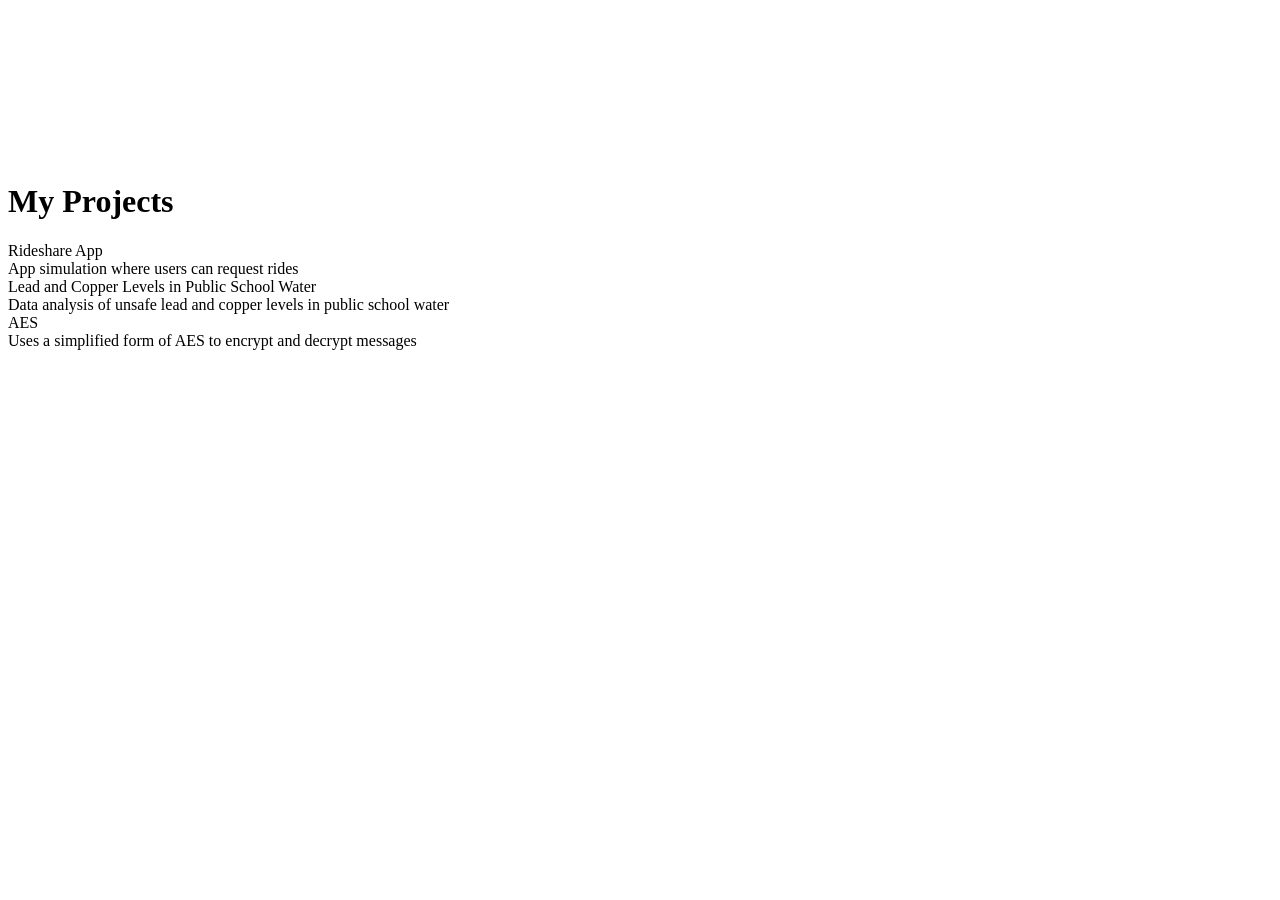
==== project.html @ 97d6a565 "homework 2 update" ====
<!DOCTYPE html>
<html lang = "en">
    <head>
        <title>
            Homework 2
        </title>
        <style>
        </style>
    </head>
    <body>
        <div class = "video-background">
            <video autoplay loop playsinline>
                <source src = "background.mp4">
            </video>
        </div>
        <h1>
            My Projects
        </h1>
        <p>
            Rideshare App <br>
            App simulation where users can request rides <br>
            Lead and Copper Levels in Public School Water <br>
            Data analysis of unsafe lead and copper levels in public school water <br>
            AES <br>
            Uses a simplified form of AES to encrypt and decrypt messages
        </p>
    </body>
</html>
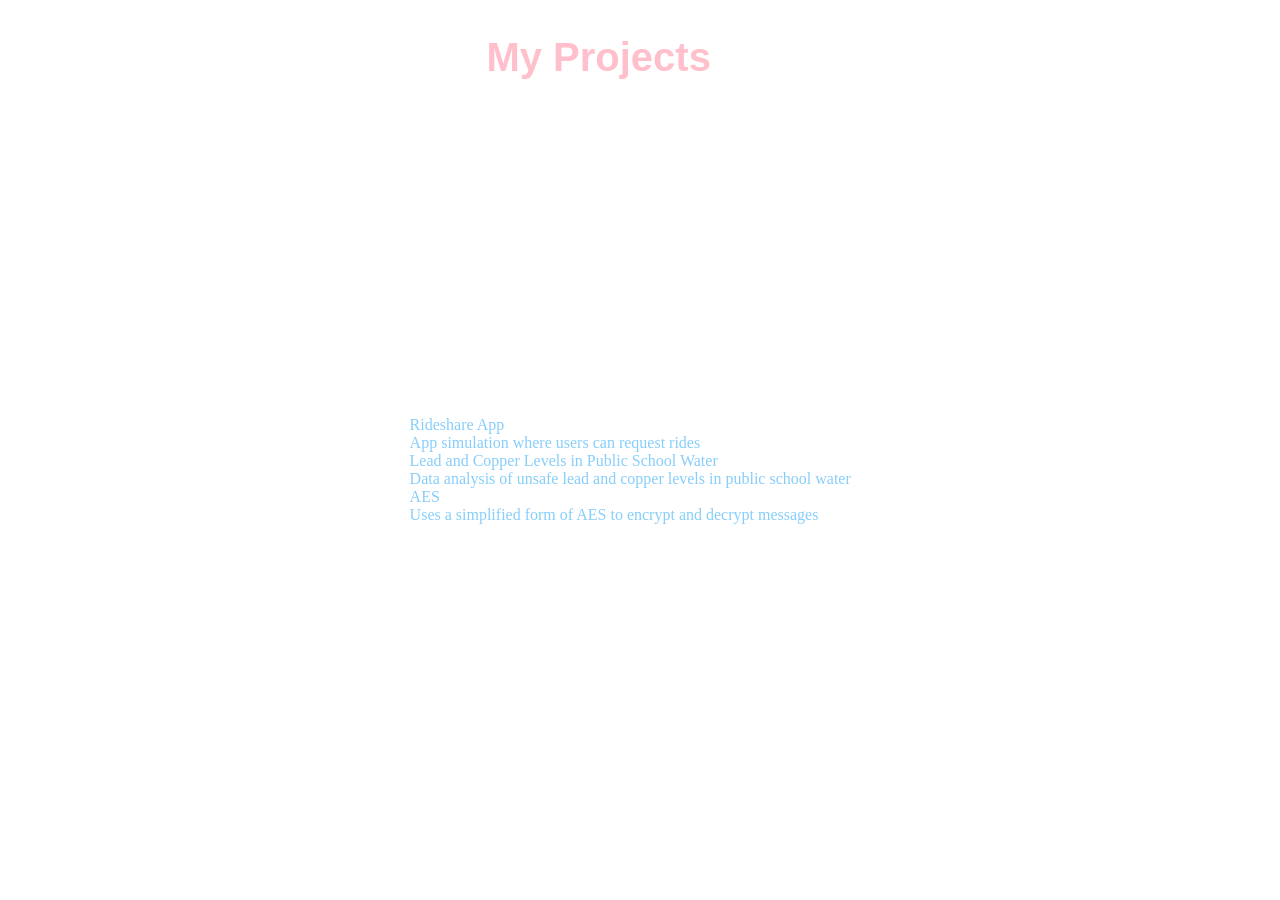
==== commit c8776bd3: "update" ====
--- a/project.html
+++ b/project.html
@@ -5,6 +5,30 @@
             Homework 2
         </title>
         <style>
+            h1 {
+                font-family: 'Chewy', sans-serif; 
+                color: pink;
+                background-color: white;
+                position: absolute;
+                left: 38%;
+                font-size: 40px
+            }
+            p {
+                background-color: white;
+                color: lightskyblue;
+                position: absolute;
+                left: 32%;
+                bottom: 40%;
+            }
+            video {position: fixed; 
+                    right: 0; 
+                    bottom: 0; 
+                    left: 0; 
+                    top: 0; 
+                    width: 100%; 
+                    height: 100%; 
+                    object-fit: cover;
+                }
         </style>
     </head>
     <body>
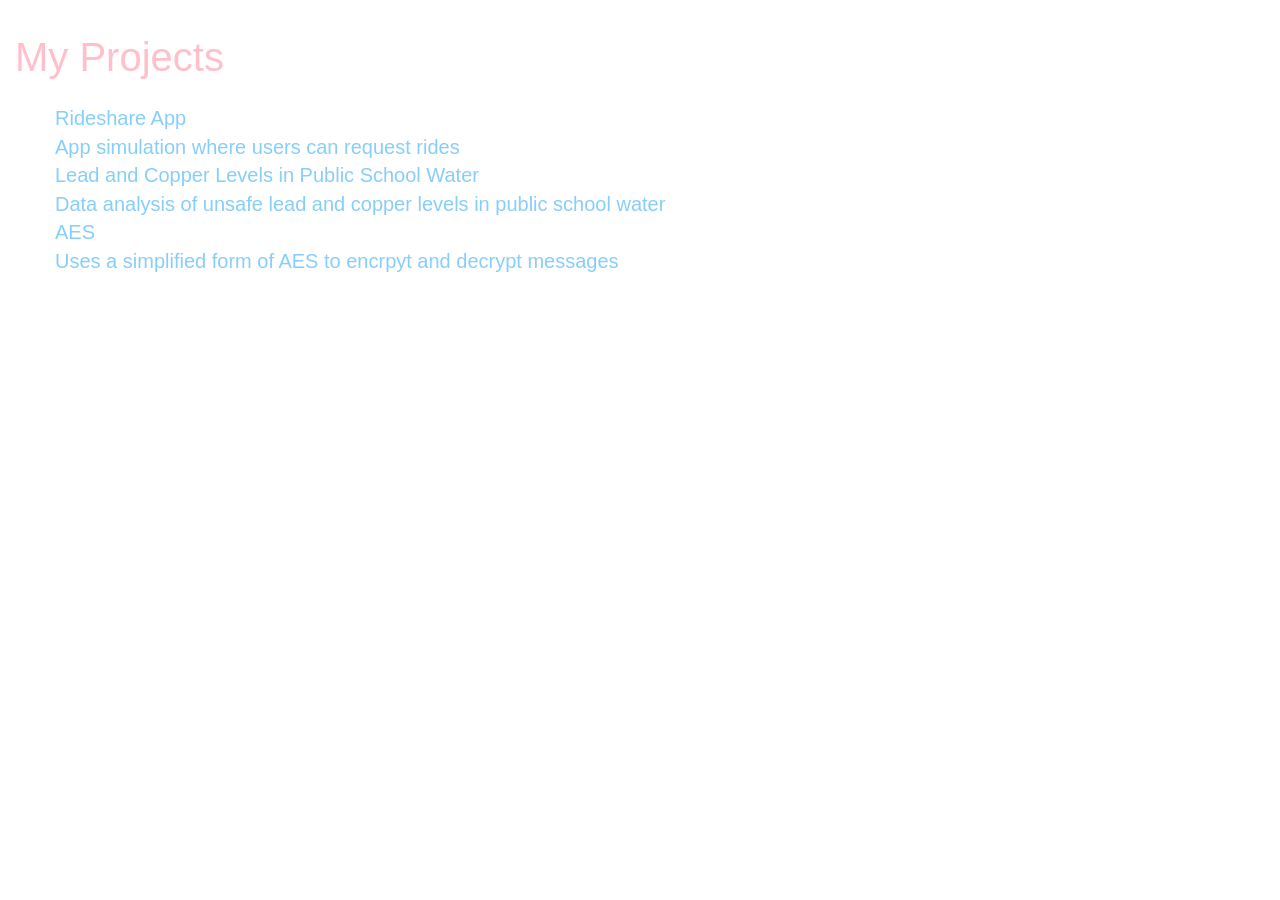
==== commit 88f70c0a: "update hw 2" ====
--- a/project.html
+++ b/project.html
@@ -1,52 +1,81 @@
 <!DOCTYPE html>
 <html lang = "en">
     <head>
+        <meta charset="UTF-8">
+        <meta name="viewport" content = "width=device-width, initial-scale=1.0">
+        <link rel="stylesheet" href="https://maxcdn.bootstrapcdn.com/bootstrap/3.4.1/css/bootstrap.min.css">
         <title>
             Homework 2
         </title>
         <style>
+            @media only screen and (max-width: 480px) {
+                h1 {
+                    font-size: 25px;
+                }
+                p {
+                    font-size: 15px
+                }
+            }
+            body {
+                margin: 0;
+                height: 100%;
+            }
+
             h1 {
-                font-family: 'Chewy', sans-serif; 
+                font-family: Arial, Helvetica, sans-serif;
+                background-color: white;
                 color: pink;
-                background-color: white;
-                position: absolute;
-                left: 38%;
+                position: relative;
+                display: inline-block;
+                padding: 15px;
                 font-size: 40px
             }
             p {
+                font-family: Arial, Helvetica, sans-serif;
                 background-color: white;
                 color: lightskyblue;
-                position: absolute;
-                left: 32%;
-                bottom: 40%;
+                display: inline-block;
+                font-size: 20px
+                
             }
             video {position: fixed; 
-                    right: 0; 
-                    bottom: 0; 
                     left: 0; 
                     top: 0; 
                     width: 100%; 
                     height: 100%; 
                     object-fit: cover;
+                    z-index: -1;
                 }
+            .content {
+                position: relative;
+                z-index: 1;
+                text-align: center;
+                padding-top: 10%
+            }
         </style>
     </head>
     <body>
-        <div class = "video-background">
-            <video autoplay loop playsinline>
-                <source src = "background.mp4">
-            </video>
-        </div>
         <h1>
             My Projects
         </h1>
-        <p>
-            Rideshare App <br>
-            App simulation where users can request rides <br>
-            Lead and Copper Levels in Public School Water <br>
-            Data analysis of unsafe lead and copper levels in public school water <br>
-            AES <br>
-            Uses a simplified form of AES to encrypt and decrypt messages
-        </p>
+        <div class = "video-background">
+            <video autoplay muted loop playsinline>
+                <source src = "background.mp4" type = "video/mp4">
+            </video>
+        </div>
+        <div class = "container">
+            <div class = "row" >
+                <div class = "col-lg">
+                    <p>
+                        Rideshare App <br>
+                        App simulation where users can request rides <br>
+                        Lead and Copper Levels in Public School Water <br>
+                        Data analysis of unsafe lead and copper levels in public school water <br>
+                        AES <br>
+                        Uses a simplified form of AES to encrpyt and decrypt messages
+                    </p>
+                </div>
+            </div>
+        </div>
     </body>
 </html>
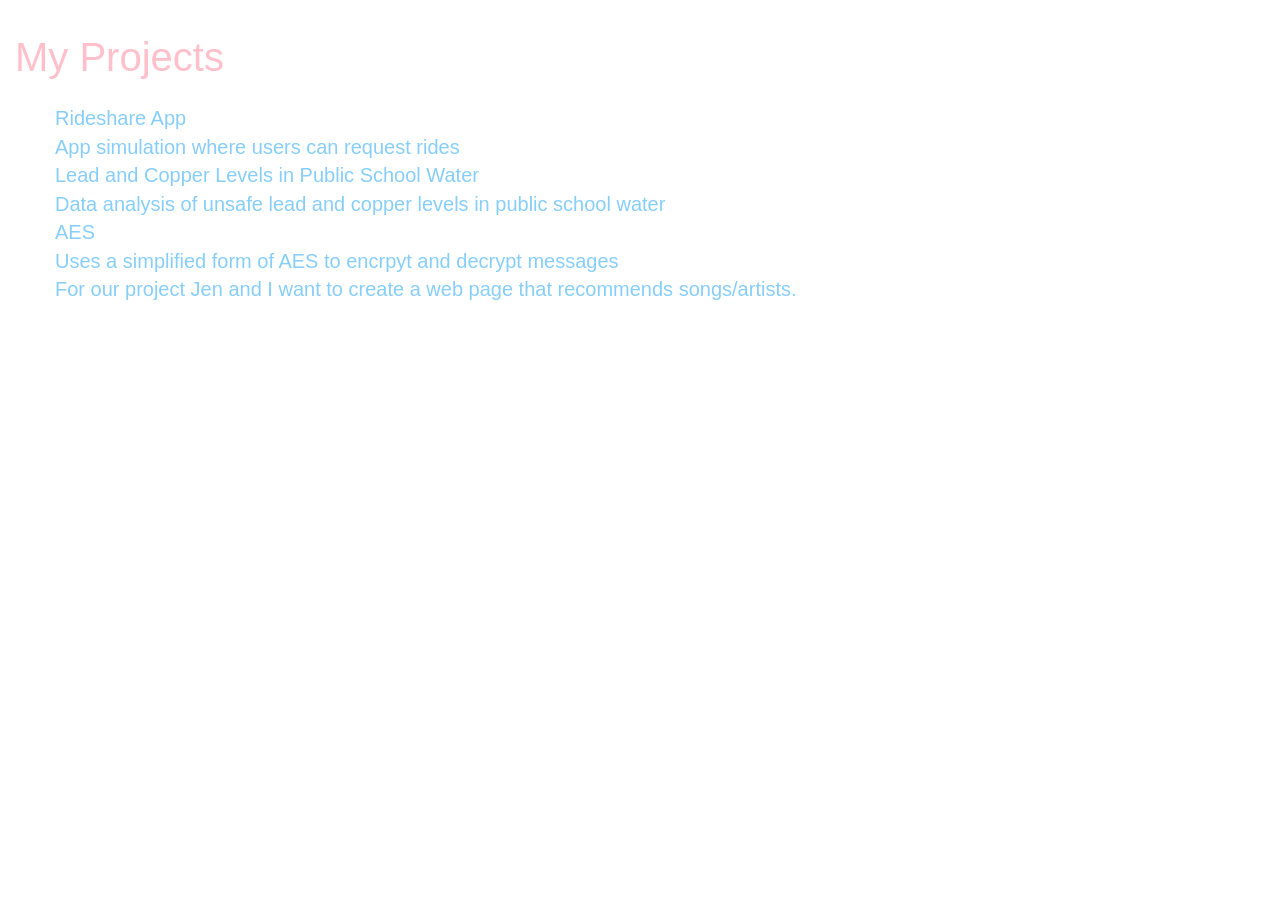
==== commit 523c10b7: "update hw 2" ====
--- a/project.html
+++ b/project.html
@@ -72,7 +72,8 @@
                         Lead and Copper Levels in Public School Water <br>
                         Data analysis of unsafe lead and copper levels in public school water <br>
                         AES <br>
-                        Uses a simplified form of AES to encrpyt and decrypt messages
+                        Uses a simplified form of AES to encrpyt and decrypt messages <br>
+                        For our project Jen and I want to create a web page that recommends songs/artists.
                     </p>
                 </div>
             </div>
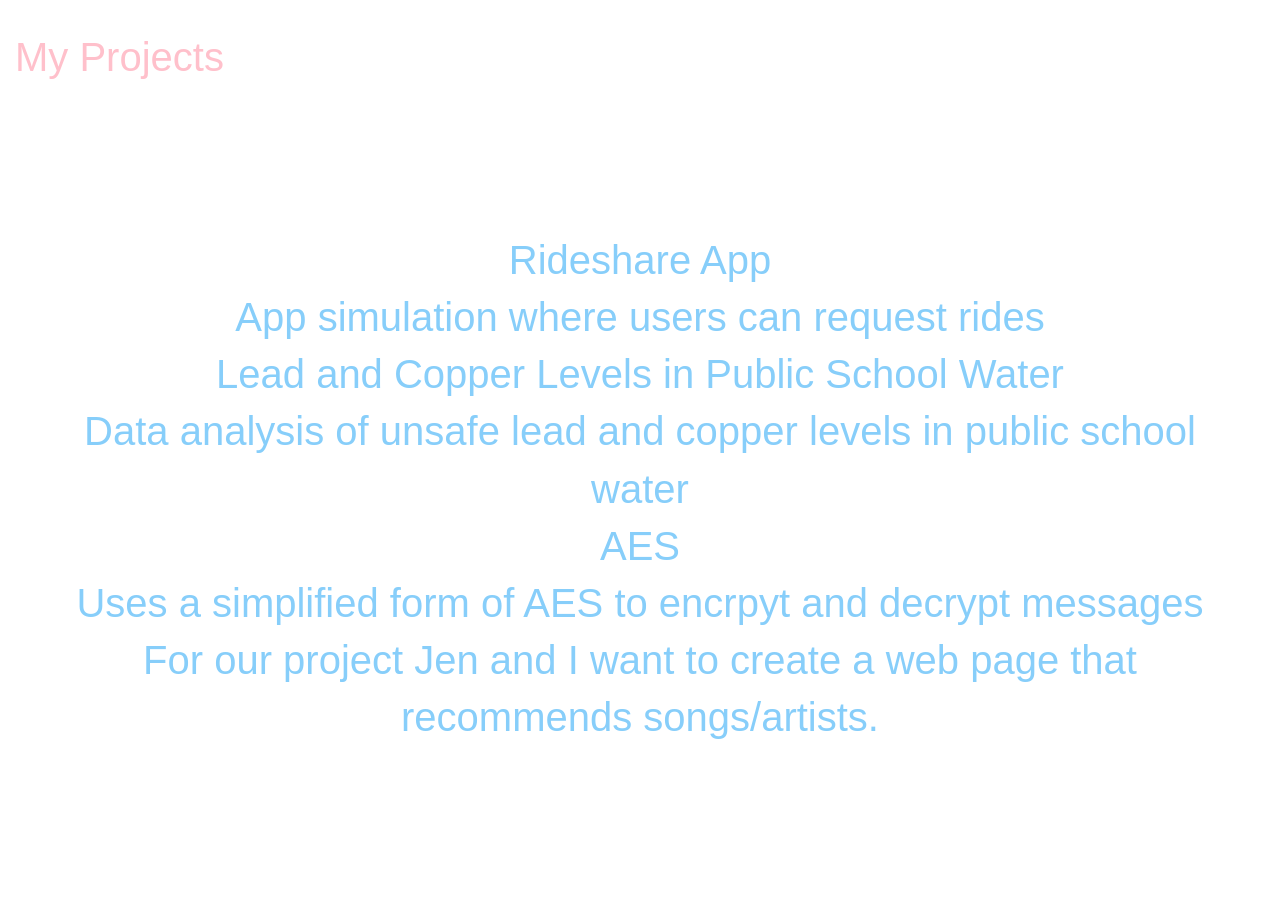
==== commit a389d3e9: "hi" ====
--- a/project.html
+++ b/project.html
@@ -35,7 +35,7 @@
                 background-color: white;
                 color: lightskyblue;
                 display: inline-block;
-                font-size: 20px
+                font-size: 40px
                 
             }
             video {position: fixed; 
@@ -63,7 +63,7 @@
                 <source src = "background.mp4" type = "video/mp4">
             </video>
         </div>
-        <div class = "container">
+        <div class = "container content">
             <div class = "row" >
                 <div class = "col-lg">
                     <p>
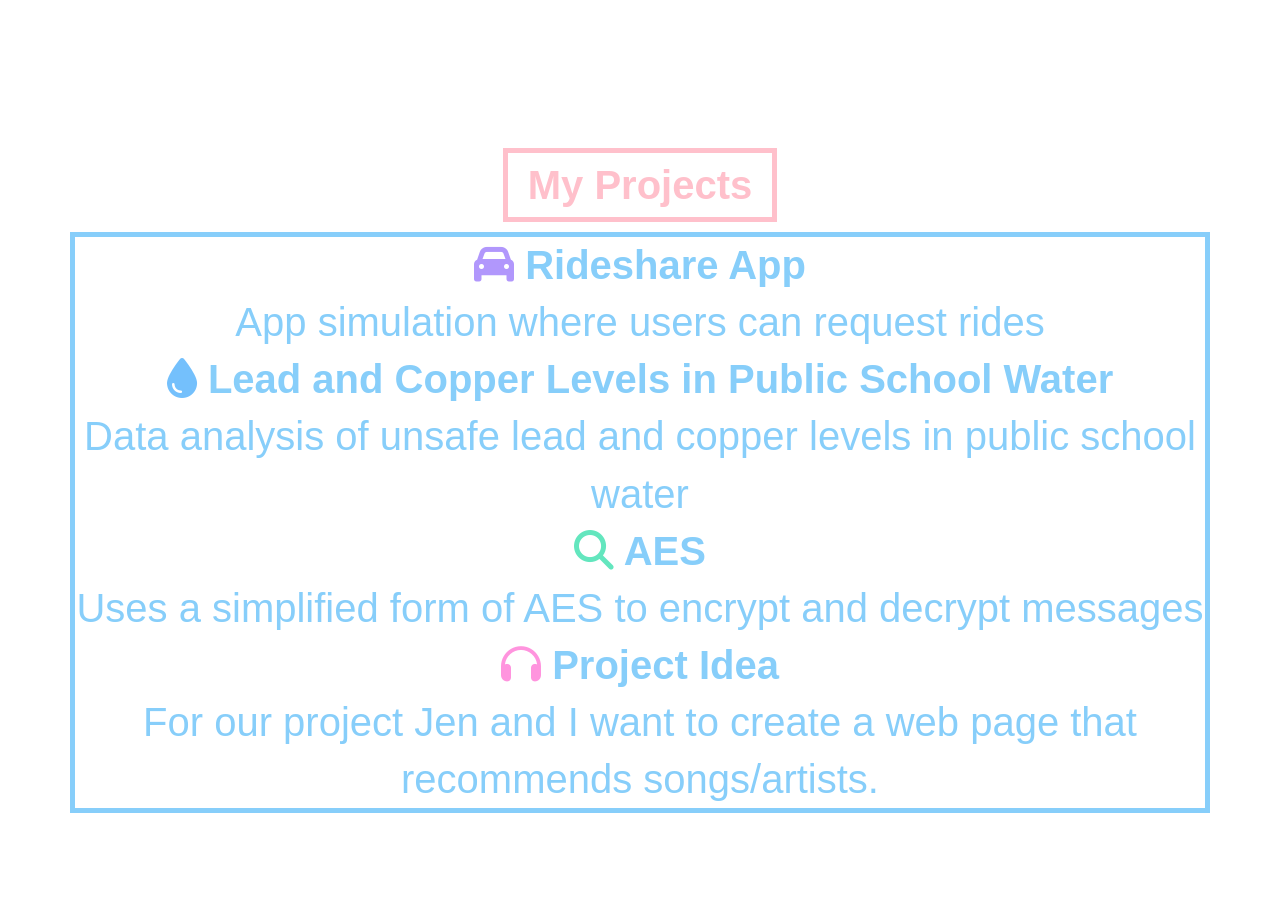
==== commit a10f4e0f: "hi again" ====
--- a/project.html
+++ b/project.html
@@ -4,6 +4,7 @@
         <meta charset="UTF-8">
         <meta name="viewport" content = "width=device-width, initial-scale=1.0">
         <link rel="stylesheet" href="https://maxcdn.bootstrapcdn.com/bootstrap/3.4.1/css/bootstrap.min.css">
+        <link rel="stylesheet" href="https://cdnjs.cloudflare.com/ajax/libs/font-awesome/6.5.1/css/all.min.css">
         <title>
             Homework 2
         </title>
@@ -27,15 +28,17 @@
                 color: pink;
                 position: relative;
                 display: inline-block;
-                padding: 15px;
-                font-size: 40px
+                padding: 10px 20px;
+                font-size: 40px;
+                border: 5px solid pink;
             }
             p {
                 font-family: Arial, Helvetica, sans-serif;
                 background-color: white;
                 color: lightskyblue;
                 display: inline-block;
-                font-size: 40px
+                font-size: 40px;
+                border: 5px solid lightskyblue;
                 
             }
             video {position: fixed; 
@@ -55,9 +58,6 @@
         </style>
     </head>
     <body>
-        <h1>
-            My Projects
-        </h1>
         <div class = "video-background">
             <video autoplay muted loop playsinline>
                 <source src = "background.mp4" type = "video/mp4">
@@ -65,14 +65,18 @@
         </div>
         <div class = "container content">
             <div class = "row" >
-                <div class = "col-lg">
+                <div class = "col-lg-12">
+                    <h1>
+                        <strong>My Projects</strong>
+                    </h1>
                     <p>
-                        Rideshare App <br>
+                        <i class="fa-solid fa-car" style="color: rgb(177, 151, 252);"></i><strong> Rideshare App</strong> <br>
                         App simulation where users can request rides <br>
-                        Lead and Copper Levels in Public School Water <br>
+                        <i class="fa-solid fa-droplet" style="color: rgb(116, 192, 252);"></i><strong> Lead and Copper Levels in Public School Water</strong><br>
                         Data analysis of unsafe lead and copper levels in public school water <br>
-                        AES <br>
-                        Uses a simplified form of AES to encrpyt and decrypt messages <br>
+                        <i class="fa-solid fa-magnifying-glass" style="color: rgb(99, 230, 190);"></i><strong> AES</strong><br>
+                        Uses a simplified form of AES to encrypt and decrypt messages <br>
+                        <i class="fa-solid fa-headphones" style="color: rgb(255, 148, 222);"></i><strong> Project Idea</strong> <br>
                         For our project Jen and I want to create a web page that recommends songs/artists.
                     </p>
                 </div>
